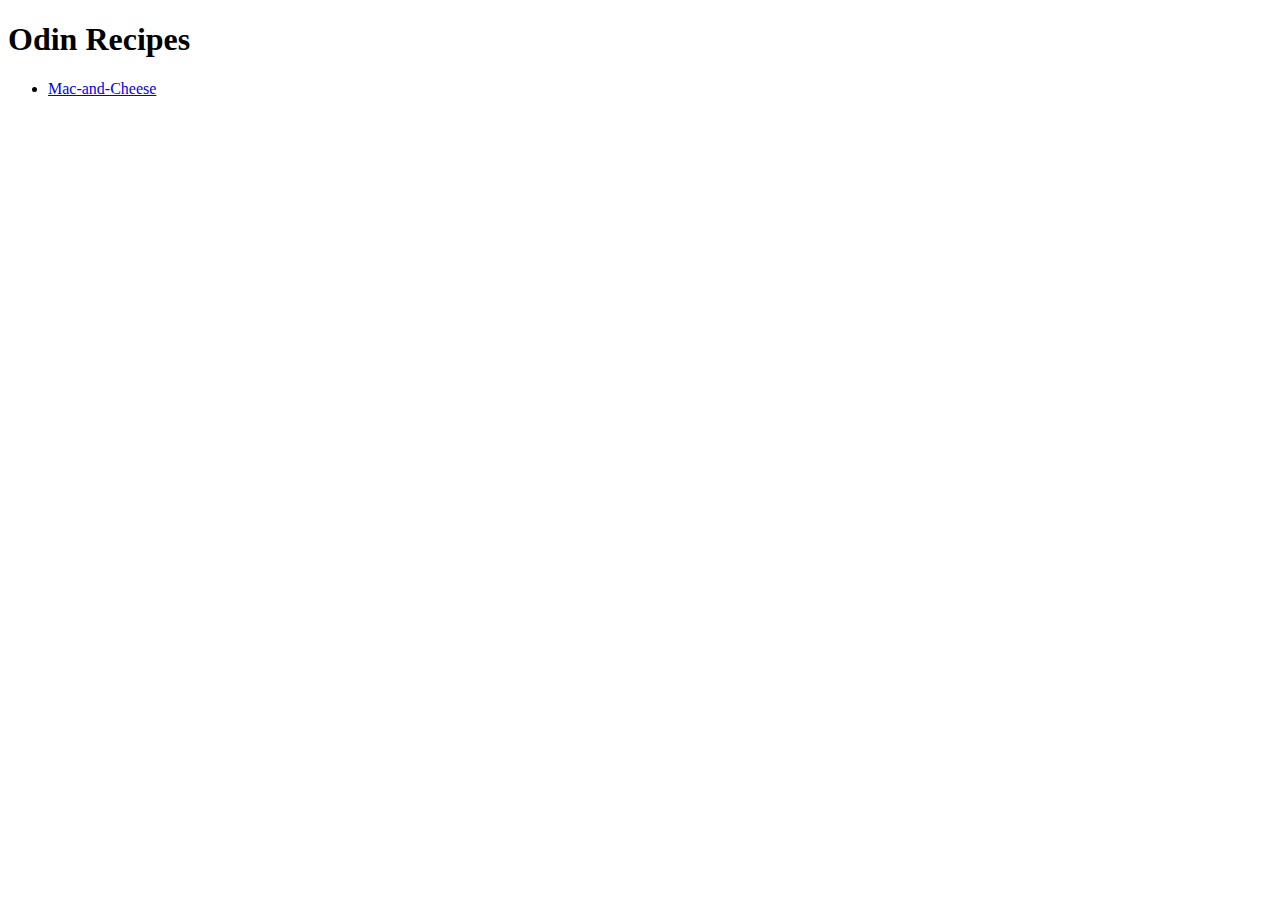
==== index.html @ d5ea18e1 "Create index.html and add Mac-and-Cheese recipes" ====
<!DOCTYPE html>

<html>

<head>
    <meta charset="utf-8">
    <title>Recipe Book</title>
</head>

<body>
    <h1>Odin Recipes</h1>
    <ul>
        <li><a href="recipes/mac-and-cheese.html">Mac-and-Cheese</a></li>
    </ul>

</body>

</html>
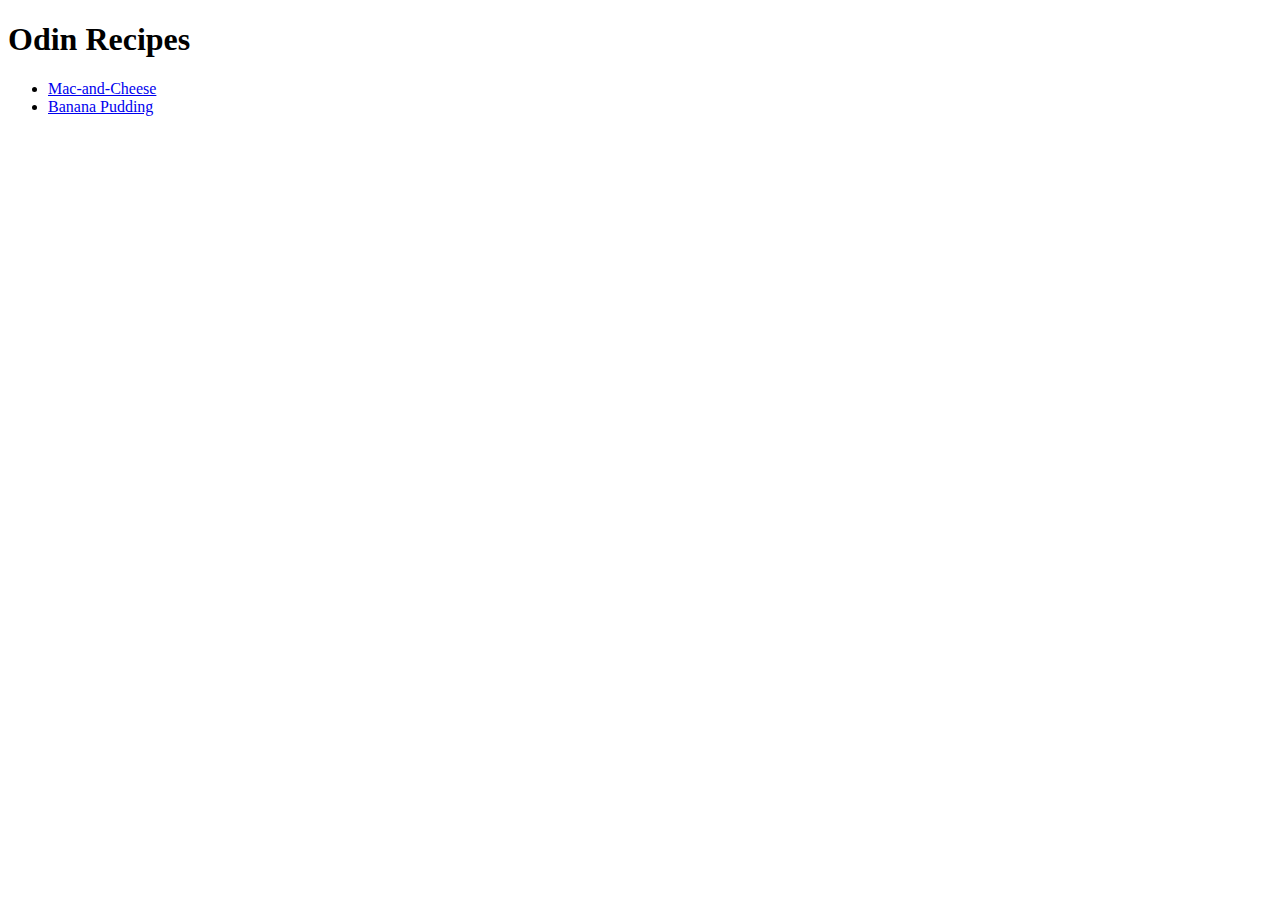
==== commit fa2f6576: "Add banana pudding html page and image" ====
--- a/index.html
+++ b/index.html
@@ -11,6 +11,7 @@
     <h1>Odin Recipes</h1>
     <ul>
         <li><a href="recipes/mac-and-cheese.html">Mac-and-Cheese</a></li>
+        <li><a href="recipes/banana-pudding.html">Banana Pudding</a></li>
     </ul>
 
 </body>
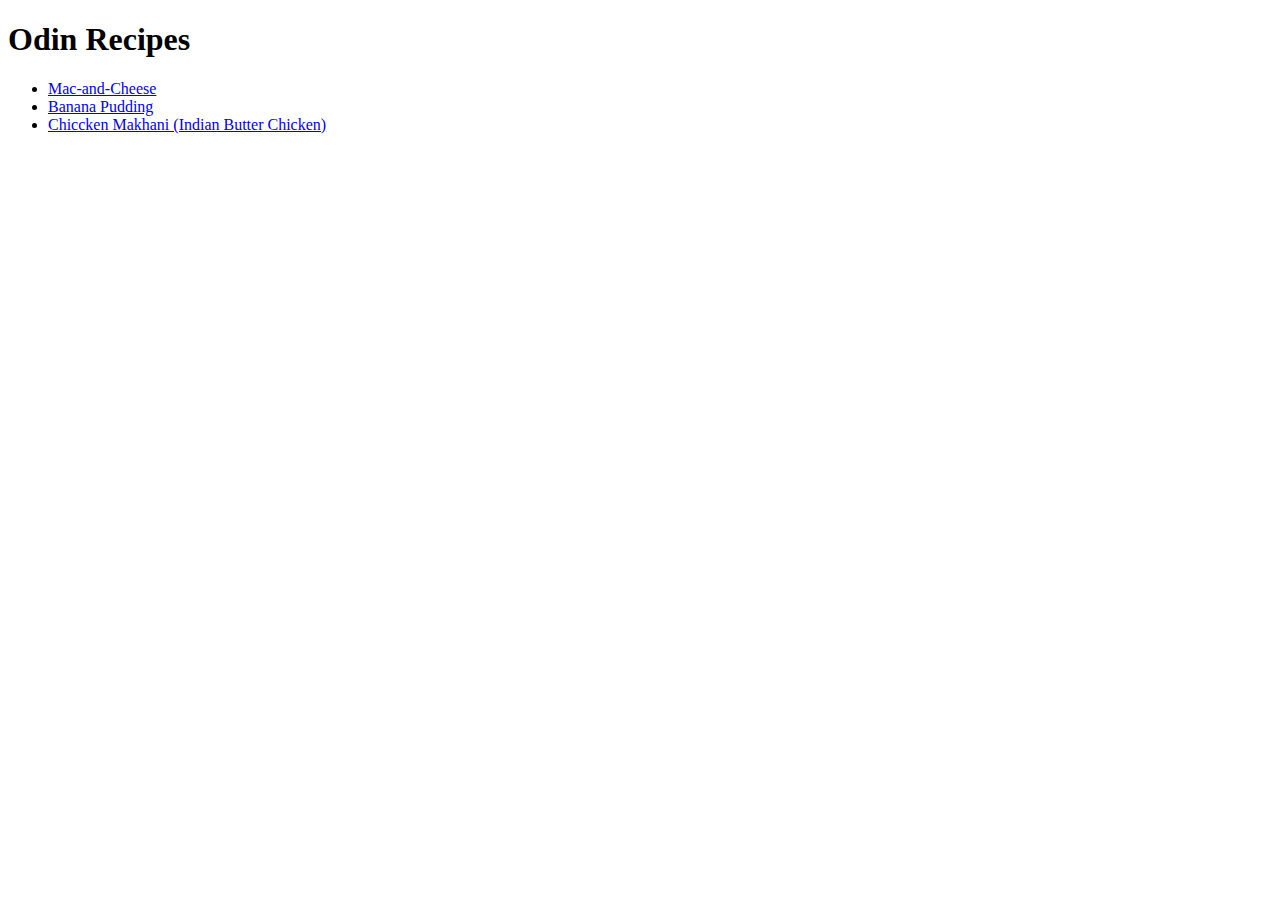
==== commit d27c851b: "fix title for banana-pudding.html and add chicken-makhani page" ====
--- a/index.html
+++ b/index.html
@@ -12,6 +12,7 @@
     <ul>
         <li><a href="recipes/mac-and-cheese.html">Mac-and-Cheese</a></li>
         <li><a href="recipes/banana-pudding.html">Banana Pudding</a></li>
+        <li><a href="recipes/chickenmakhani.html">Chiccken Makhani (Indian Butter Chicken)</a></li>
     </ul>
 
 </body>
